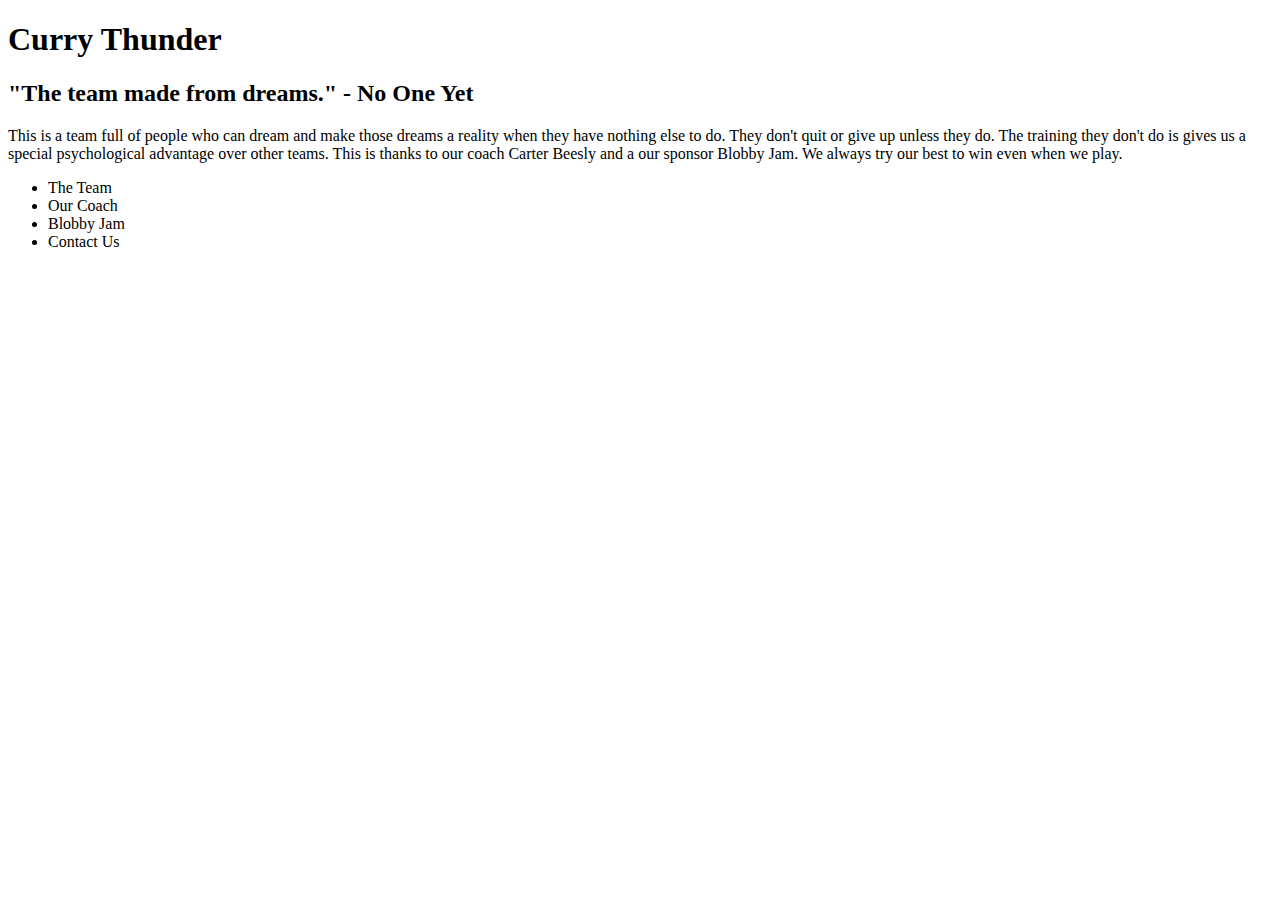
==== index.html @ ed96c53e "created a header" ====
<!DOCTYPE html>
<h1>
	Curry Thunder
	
</h1>	
<h2>
	<body>
		"The team made from dreams." - No One Yet
	</body>
</h2>

<body> 
	This is a team full of people who can dream and make those dreams a reality when they have nothing else to do. They don't quit or give up unless they do. The training they don't do is gives us a special psychological advantage over other teams. This is thanks to our coach Carter Beesly and a our sponsor Blobby Jam. We always try our best to win even when we play.
	<ul>
		<li>The Team</li>
		<li>Our Coach</li>
		<li>Blobby Jam</li>
		<li>Contact Us</li>
	</ul>
</body>

















</html>
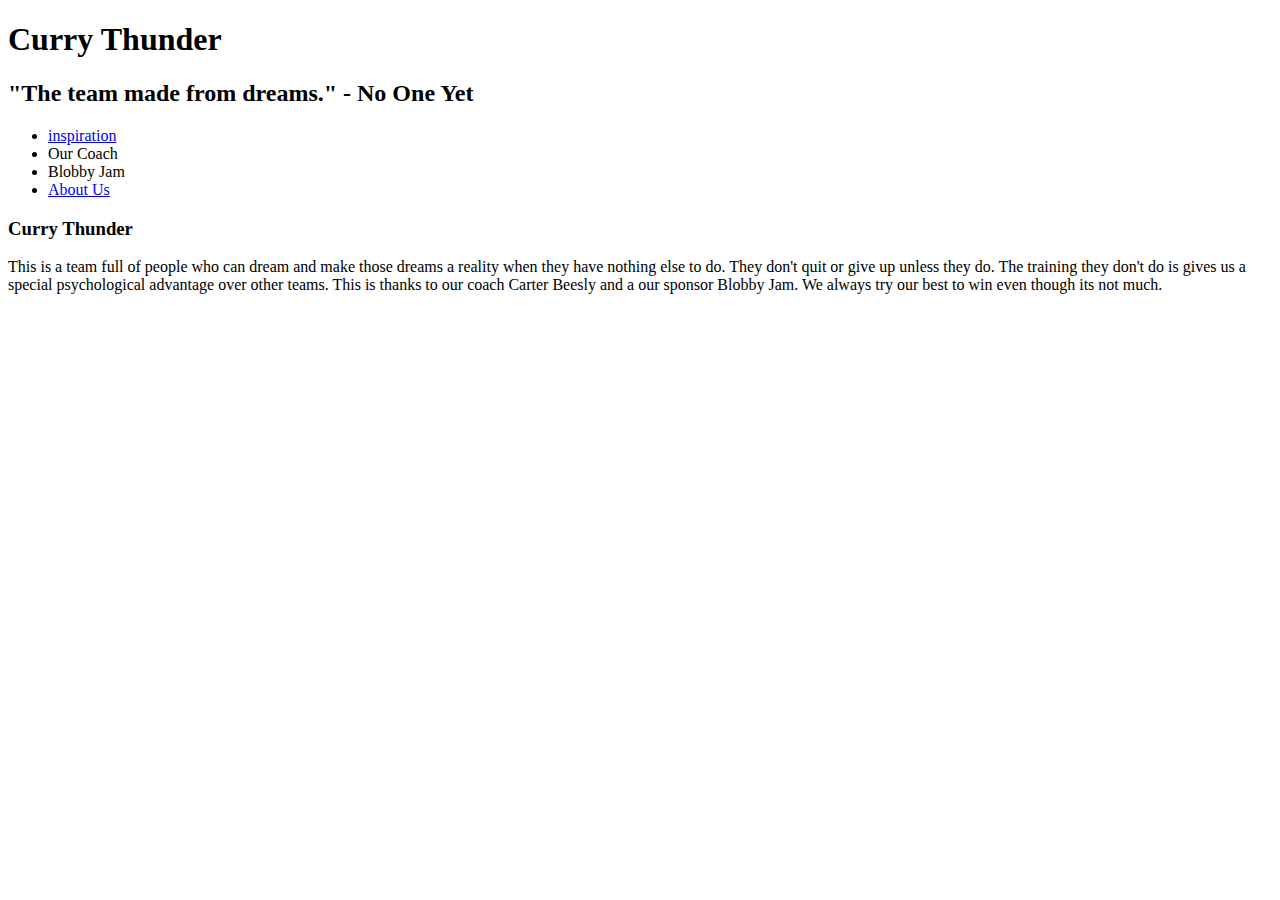
==== commit 282caa3e: "wEFW" ====
--- a/index.html
+++ b/index.html
@@ -1,38 +1,30 @@
 <!DOCTYPE html>
 <h1>
 	Curry Thunder
-	
 </h1>	
+
 <h2>
 	<body>
 		"The team made from dreams." - No One Yet
 	</body>
 </h2>
 
-<body> 
-	This is a team full of people who can dream and make those dreams a reality when they have nothing else to do. They don't quit or give up unless they do. The training they don't do is gives us a special psychological advantage over other teams. This is thanks to our coach Carter Beesly and a our sponsor Blobby Jam. We always try our best to win even when we play.
-	<ul>
-		<li>The Team</li>
-		<li>Our Coach</li>
-		<li>Blobby Jam</li>
-		<li>Contact Us</li>
-	</ul>
+<body>
+	<nav id="main_nav">
+		<ul>
+			<li><a href="/inspiration/">inspiration</a></li>
+			<li>Our Coach</li>
+			<li>Blobby Jam</li>
+			<li><a href="/about/">About Us<a/></li>
+		</ul>
+	</nav>	
 </body>
 
-
-
-
-
-
-
-
-
-
-
-
-
-
-
-
-
+</body>
+<h3>
+	Curry Thunder
+</h3>
+<body> 
+	This is a team full of people who can dream and make those dreams a reality when they have nothing else to do. They don't quit or give up unless they do. The training they don't do is gives us a special psychological advantage over other teams. This is thanks to our coach Carter Beesly and a our sponsor Blobby Jam. We always try our best to win even though its not much.
+</body> 
 </html>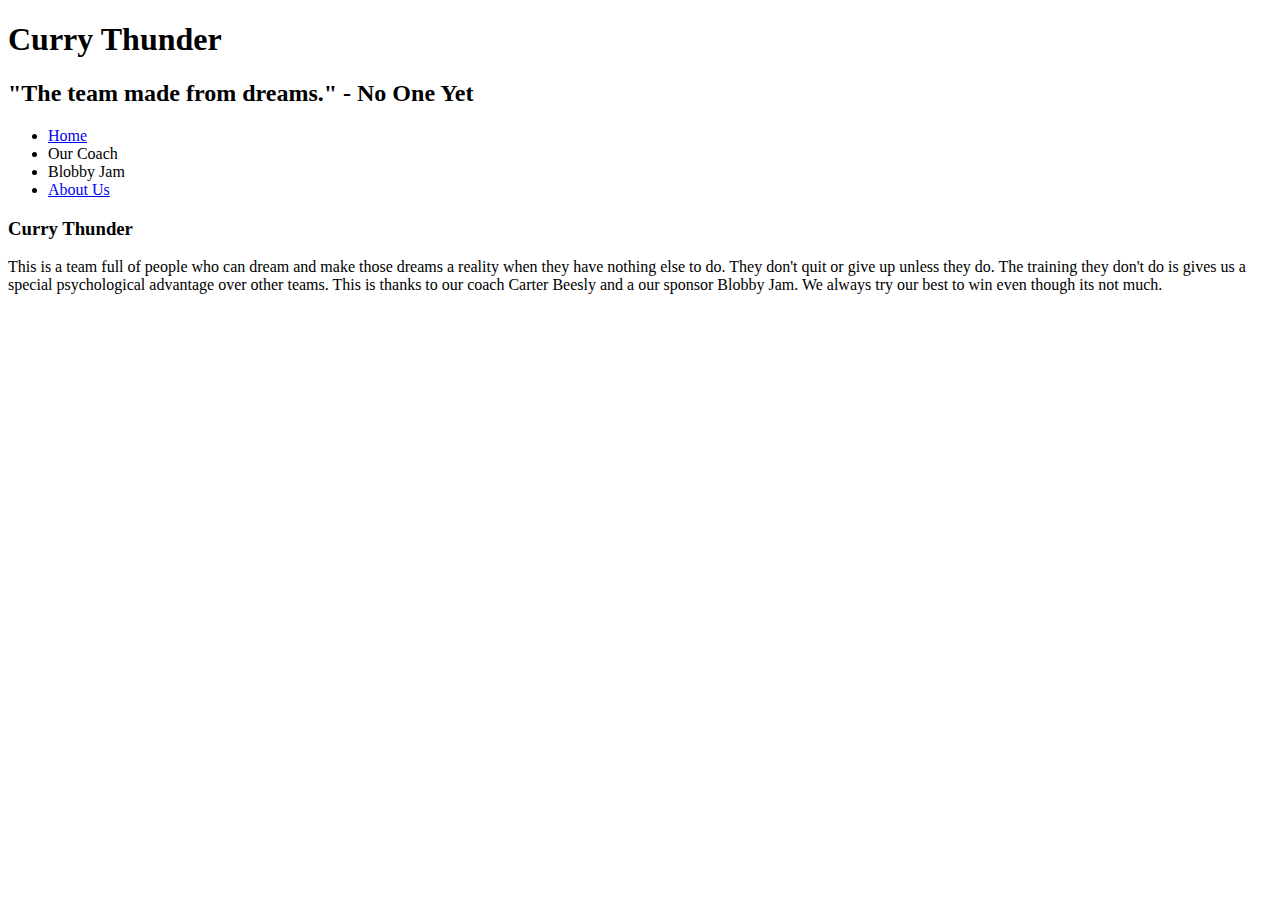
==== commit e676839d: "asfasf" ====
--- a/index.html
+++ b/index.html
@@ -12,7 +12,7 @@
 <body>
 	<nav id="main_nav">
 		<ul>
-			<li><a href="/inspiration/">inspiration</a></li>
+			<li><a href="/index/">Home</a></li>
 			<li>Our Coach</li>
 			<li>Blobby Jam</li>
 			<li><a href="/about/">About Us<a/></li>
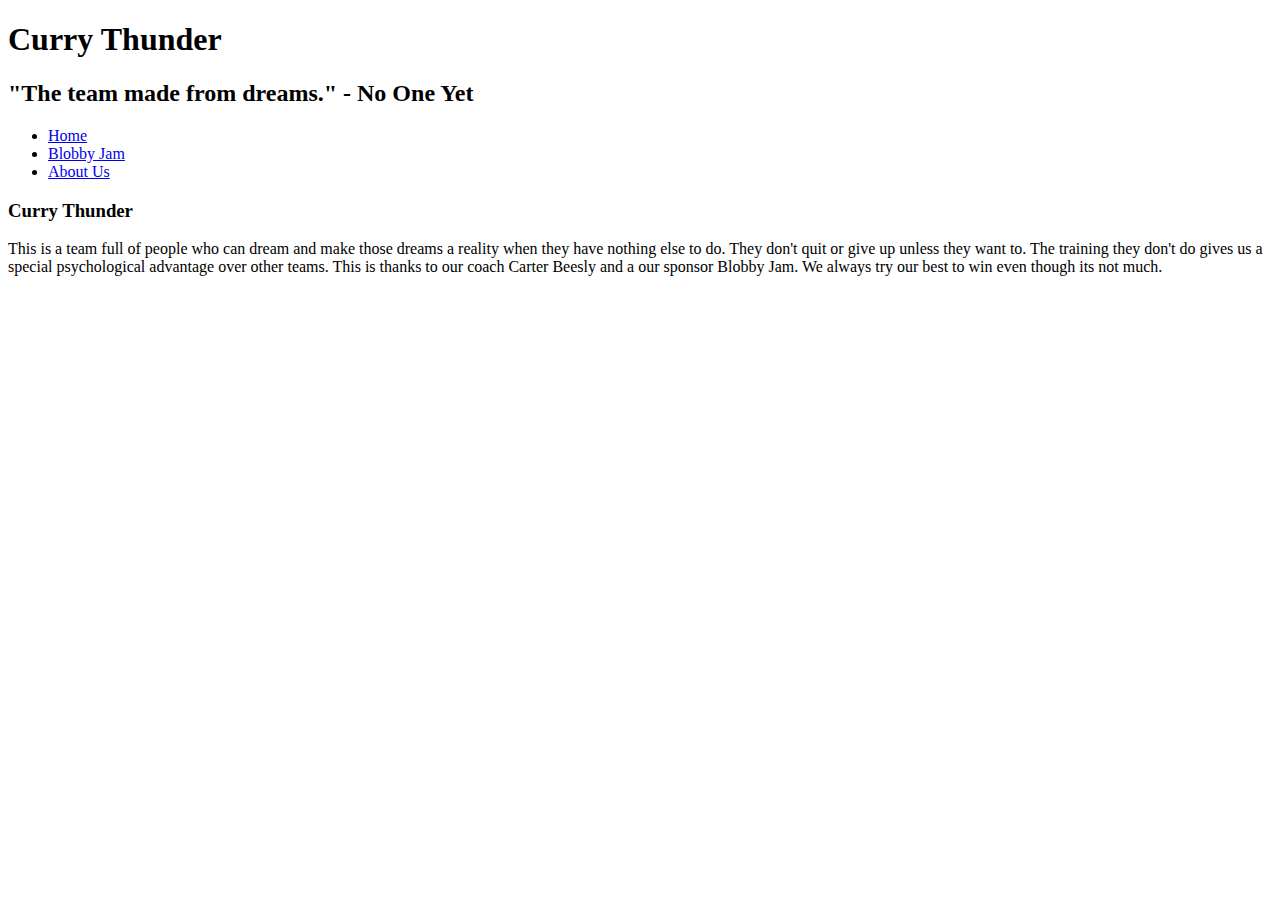
==== commit 0764d61a: "adsga" ====
--- a/index.html
+++ b/index.html
@@ -1,4 +1,9 @@
 <!DOCTYPE html>
+<html>
+<head>
+	<title>Curry Thunder Website</title>
+</head>
+
 <h1>
 	Curry Thunder
 </h1>	
@@ -12,19 +17,19 @@
 <body>
 	<nav id="main_nav">
 		<ul>
-			<li><a href="/index/">Home</a></li>
-			<li>Our Coach</li>
-			<li>Blobby Jam</li>
-			<li><a href="/about/">About Us<a/></li>
+			<li> <a href="index.html"> Home </a> </li>
+			<li> <a href ="/blobbyjam/blobbyjam.html"> Blobby Jam </a> </li>
+			<li> <a href="/about/about.html"> About Us </a> </li>
 		</ul>
 	</nav>	
 </body>
 
-</body>
 <h3>
 	Curry Thunder
 </h3>
+
 <body> 
-	This is a team full of people who can dream and make those dreams a reality when they have nothing else to do. They don't quit or give up unless they do. The training they don't do is gives us a special psychological advantage over other teams. This is thanks to our coach Carter Beesly and a our sponsor Blobby Jam. We always try our best to win even though its not much.
+	<p>This is a team full of people who can dream and make those dreams a reality when they have nothing else to do. They don't quit or give up unless they want to. The training they don't do gives us a special psychological advantage over other teams. This is thanks to our coach Carter Beesly and a our sponsor Blobby Jam. We always try our best to win even though its not much.
 </body> 
+
 </html>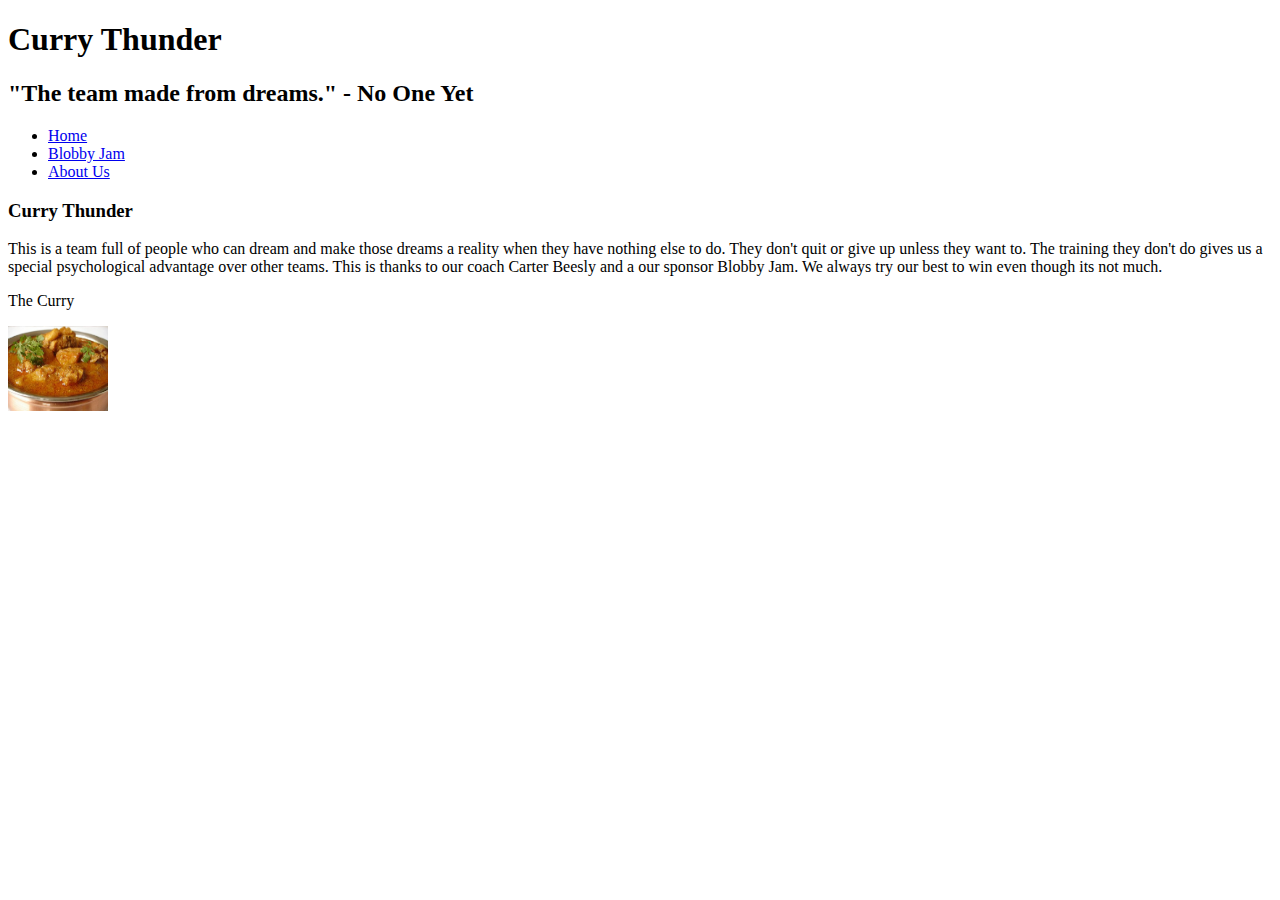
==== commit 4cfd6b54: "awegawe" ====
--- a/index.html
+++ b/index.html
@@ -30,6 +30,8 @@
 
 <body> 
 	<p>This is a team full of people who can dream and make those dreams a reality when they have nothing else to do. They don't quit or give up unless they want to. The training they don't do gives us a special psychological advantage over other teams. This is thanks to our coach Carter Beesly and a our sponsor Blobby Jam. We always try our best to win even though its not much.
+	<p> The Curry </p>
+	<img src="images/thecurry.jpg" width= "100" height= "85" alt= "A bowl of mutton curry.">
 </body> 
 
 </html>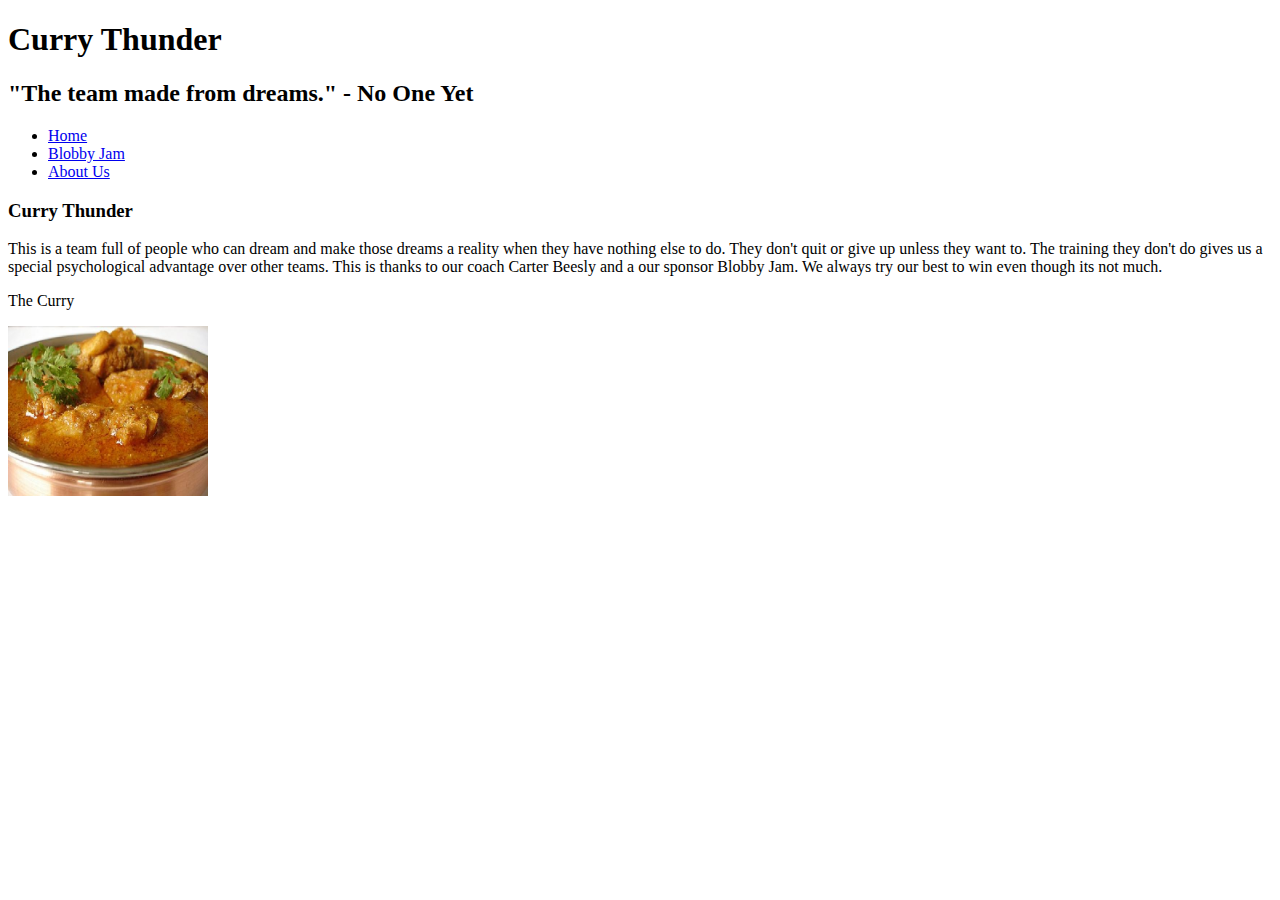
==== commit 8e3128e6: "wegDS" ====
--- a/index.html
+++ b/index.html
@@ -31,7 +31,7 @@
 <body> 
 	<p>This is a team full of people who can dream and make those dreams a reality when they have nothing else to do. They don't quit or give up unless they want to. The training they don't do gives us a special psychological advantage over other teams. This is thanks to our coach Carter Beesly and a our sponsor Blobby Jam. We always try our best to win even though its not much.
 	<p> The Curry </p>
-	<img src="images/thecurry.jpg" width= "100" height= "85" alt= "A bowl of mutton curry.">
+	<img src="images/thecurry.jpg" width= "200" height= "170" alt= "A bowl of mutton curry.">
 </body> 
 
 </html>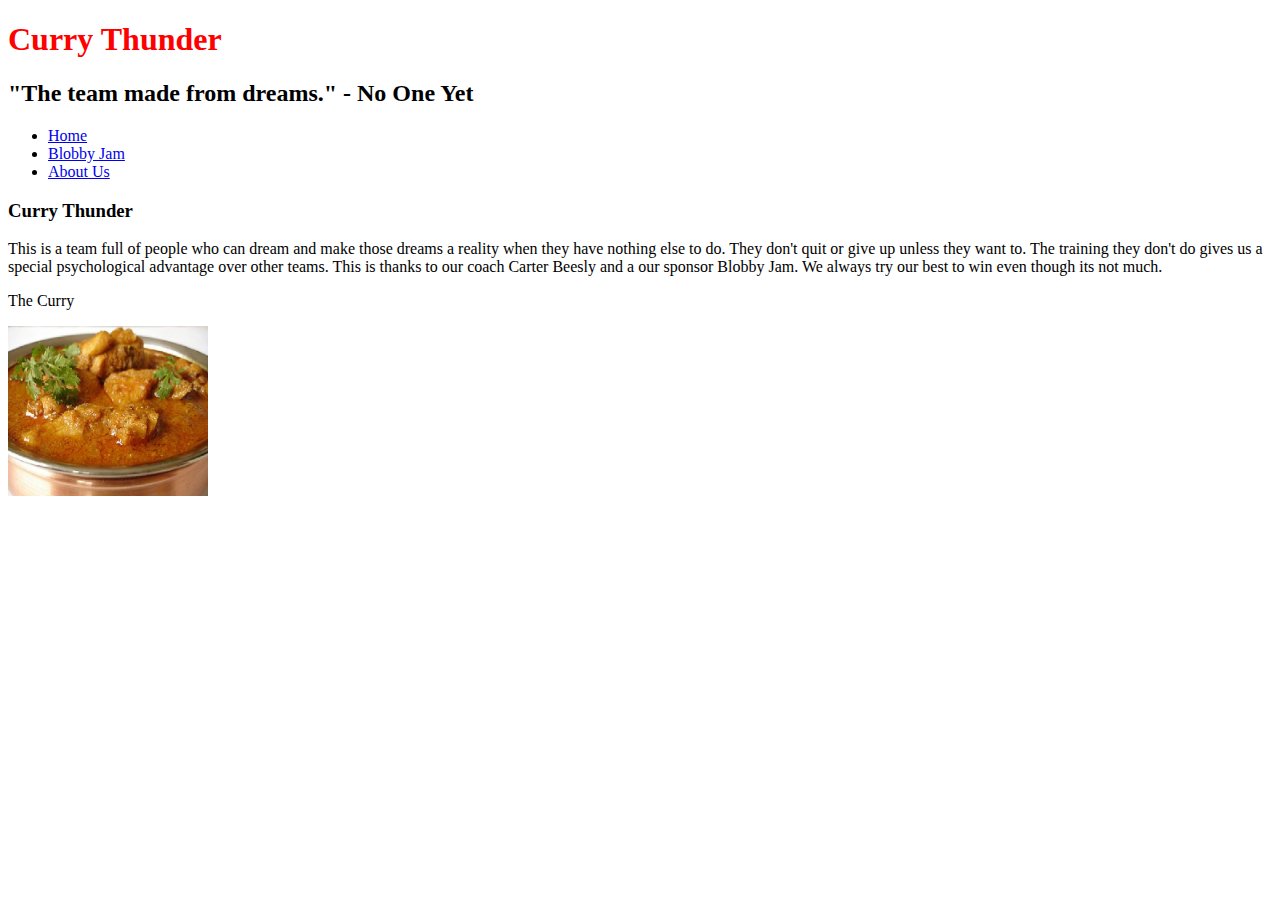
==== commit 9b62f8ce: "linked the style sheet" ====
--- a/index.html
+++ b/index.html
@@ -2,6 +2,7 @@
 <html>
 <head>
 	<title>Curry Thunder Website</title>
+	<link rel="stylesheet" href= "style.css">
 </head>
 
 <h1>
--- a/style.css
+++ b/style.css
@@ -0,0 +1,3 @@
+h1 {
+	color: red;
+}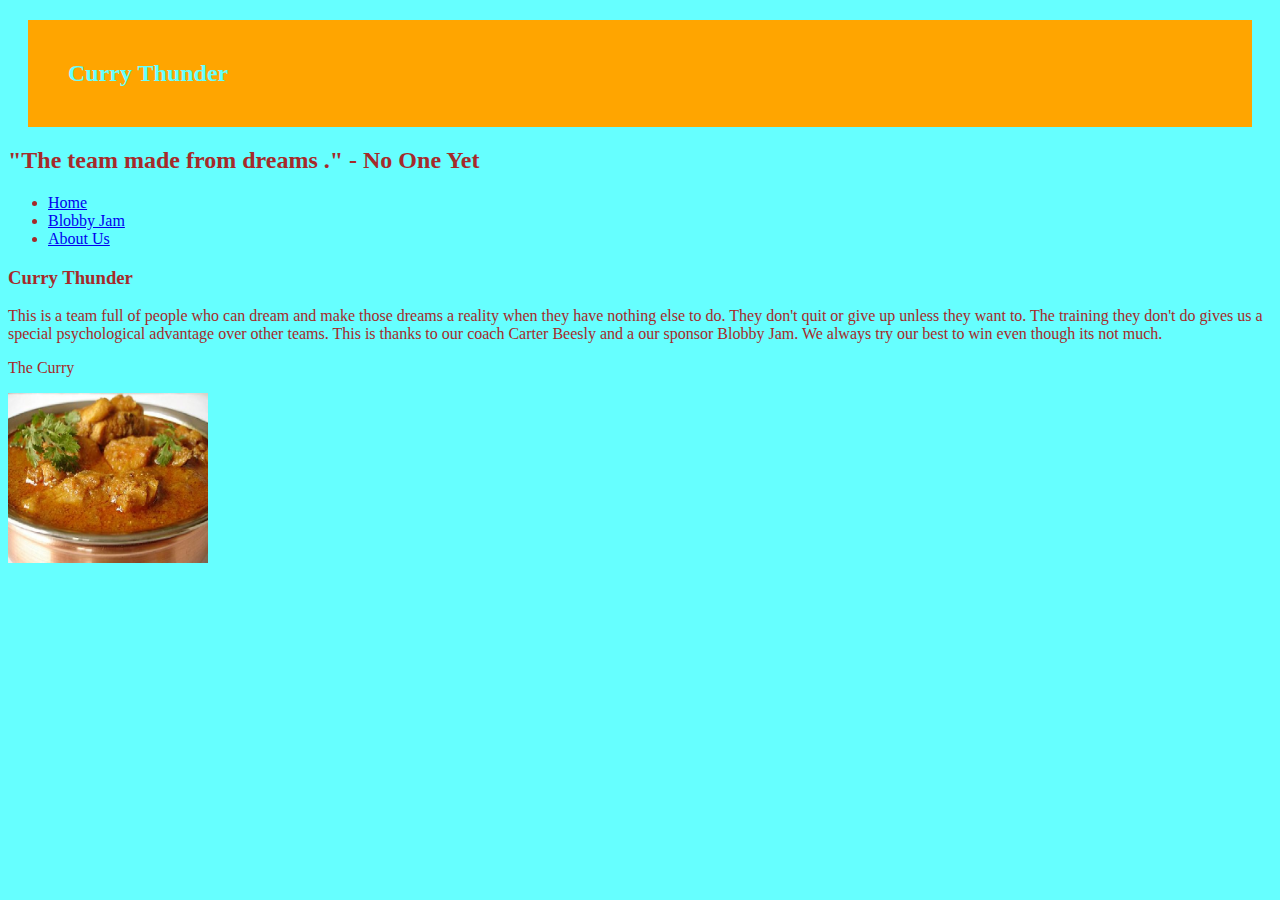
==== commit f00c119a: "asdfasdf" ====
--- a/index.html
+++ b/index.html
@@ -11,7 +11,7 @@
 
 <h2>
 	<body>
-		"The team made from dreams." - No One Yet
+		"The team made from dreams ." - No One Yet
 	</body>
 </h2>
 
--- a/style.css
+++ b/style.css
@@ -1,3 +1,14 @@
-h1 {
-	color: red;
+h1{
+	text-align: centre;
+	font-size: 1.5em;
+    background-color: orange;
+	color: #66FFFF;
+    margin: 20px;
+    padding: 40px;
+	
+}
+body{
+	color: brown; 
+	background-color: #66FFFF
+	
 }